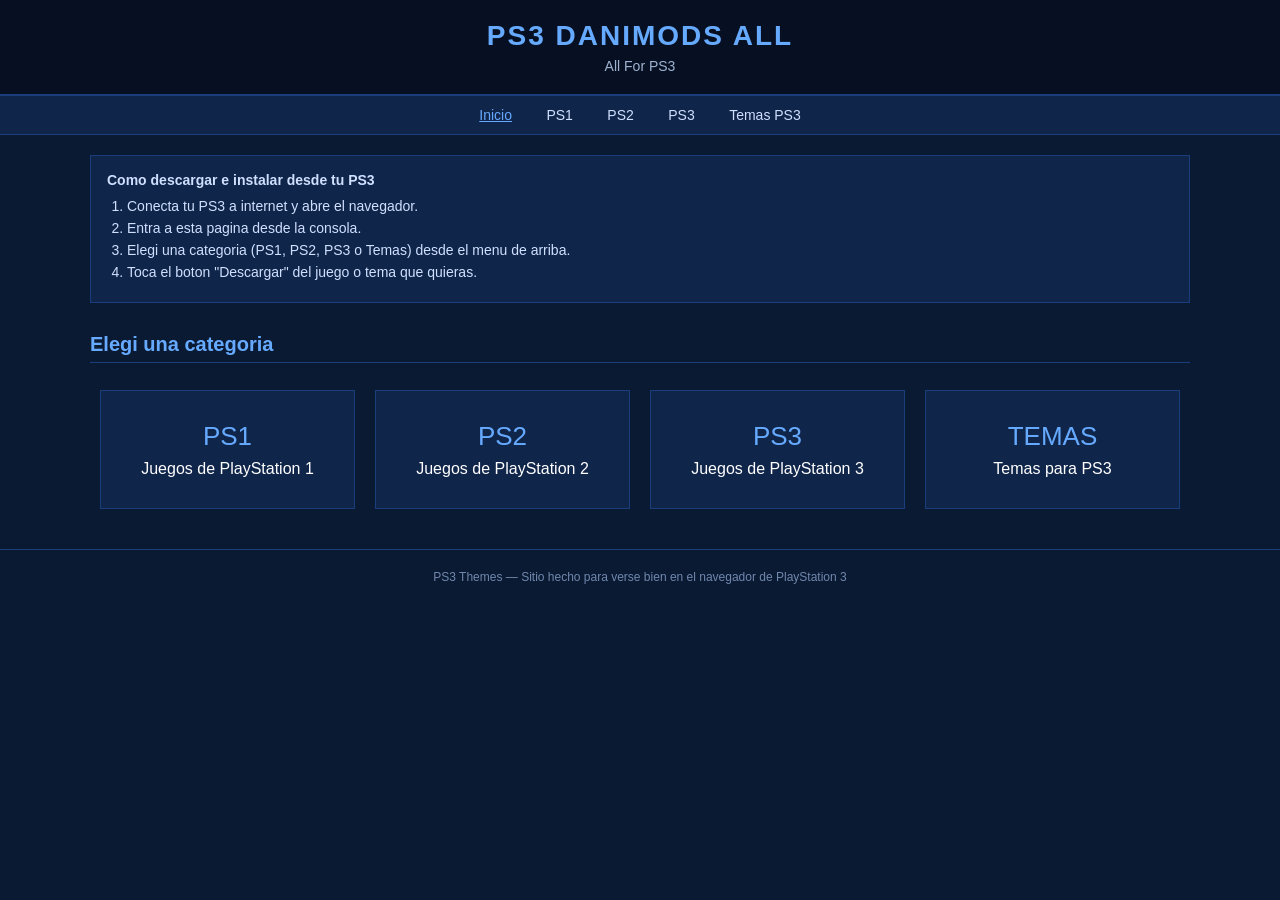
==== index.html @ c49b37cc "Add files via upload" ====
<!DOCTYPE html>
<html lang="es">
<head>
<meta charset="UTF-8">
<meta name="viewport" content="width=1280">
<title>PS3 DANIMODS ALL</title>
<link rel="stylesheet" type="text/css" href="styles.css">
</head>
<body>

<div id="header">
  <h1>PS3 DANIMODS ALL</h1>
  <p>All For PS3</p>
</div>

<div id="nav">
  <a href="index.html" class="active">Inicio</a>
  <a href="ps1.html">PS1</a>
  <a href="ps2.html">PS2</a>
  <a href="ps3.html">PS3</a>
  <a href="temas.html">Temas PS3</a>
</div>

<div id="content">

  <div id="instructions">
    <strong>Como descargar e instalar desde tu PS3</strong>
    <ol>
      <li>Conecta tu PS3 a internet y abre el navegador.</li>
      <li>Entra a esta pagina desde la consola.</li>
      <li>Elegi una categoria (PS1, PS2, PS3 o Temas) desde el menu de arriba.</li>
      <li>Toca el boton "Descargar" del juego o tema que quieras.</li>
    </ol>
  </div>

  <h2 class="section-title">Elegi una categoria</h2>

  <div class="cat-cards">
    <div class="cat-card-row">
      <div class="cat-card">
        <a href="ps1.html">
          <span class="cat-icon">PS1</span>
          Juegos de PlayStation 1
        </a>
      </div>
      <div class="cat-card">
        <a href="ps2.html">
          <span class="cat-icon">PS2</span>
          Juegos de PlayStation 2
        </a>
      </div>
      <div class="cat-card">
        <a href="ps3.html">
          <span class="cat-icon">PS3</span>
          Juegos de PlayStation 3
        </a>
      </div>
      <div class="cat-card">
        <a href="temas.html">
          <span class="cat-icon">TEMAS</span>
          Temas para PS3
        </a>
      </div>
    </div>
  </div>

</div>

<div id="footer">
  PS3 Themes &mdash; Sitio hecho para verse bien en el navegador de PlayStation 3
</div>

</body>
</html>
---- styles.css ----
/* Estilos compartidos - PS3 DANIMODS ALL */
/* Compatibles con el navegador de PS3 (NetFront) */

body {
  margin: 0;
  padding: 0;
  background-color: #0b1a33;
  color: #e6ecf5;
  font-family: Arial, Helvetica, sans-serif;
  font-size: 16px;
}

#header {
  background-color: #071022;
  border-bottom: 2px solid #1a3d7c;
  padding: 20px;
  text-align: center;
}

#header h1 {
  margin: 0;
  font-size: 28px;
  color: #66aaff;
  letter-spacing: 2px;
}

#header p {
  margin: 6px 0 0 0;
  color: #9fb3d1;
  font-size: 14px;
}

#nav {
  background-color: #10254a;
  padding: 10px 20px;
  text-align: center;
  border-bottom: 1px solid #1a3d7c;
}

#nav a {
  color: #cfe0ff;
  text-decoration: none;
  margin: 0 15px;
  font-size: 14px;
}

#nav a.active {
  color: #66aaff;
  text-decoration: underline;
}

#nav a:hover {
  color: #66aaff;
  text-decoration: underline;
}

#searchBox {
  text-align: center;
  padding: 15px 20px;
  background-color: #10254a;
}

#searchInput {
  width: 300px;
  padding: 8px;
  font-size: 14px;
  border: 1px solid #1a3d7c;
  background-color: #0b1a33;
  color: #ffffff;
}

#content {
  padding: 20px;
  max-width: 1100px;
  margin: 0 auto;
}

h2.section-title {
  color: #66aaff;
  border-bottom: 1px solid #1a3d7c;
  padding-bottom: 6px;
  font-size: 20px;
}

/* Grilla de temas usando tabla para maxima compatibilidad */
table.theme-grid {
  width: 100%;
  border-collapse: collapse;
  margin-bottom: 30px;
}

table.theme-grid td {
  width: 33%;
  vertical-align: top;
  padding: 10px;
}

.theme-box {
  background-color: #10254a;
  border: 1px solid #1a3d7c;
  padding: 12px;
}

.theme-box img {
  width: 100%;
  height: auto;
  border: 1px solid #071022;
  display: block;
  margin-bottom: 8px;
  background-color: #051020;
}

.theme-box h3 {
  margin: 0 0 4px 0;
  font-size: 16px;
  color: #ffffff;
}

.theme-box p.desc {
  margin: 0 0 8px 0;
  font-size: 13px;
  color: #9fb3d1;
}

.theme-box .meta {
  font-size: 12px;
  color: #6f88ad;
  margin-bottom: 8px;
}

.download-btn {
  display: block;
  text-align: center;
  background-color: #1a5fd6;
  color: #ffffff;
  text-decoration: none;
  padding: 8px 0;
  font-size: 14px;
  font-weight: bold;
  border: 1px solid #0f3d99;
}

.download-btn:hover {
  background-color: #2a70e6;
}

.download-btn + .download-btn {
  margin-top: 6px;
}

#instructions {
  background-color: #10254a;
  border: 1px solid #1a3d7c;
  padding: 16px;
  margin-bottom: 30px;
  font-size: 14px;
  color: #cfe0ff;
}

#instructions ol {
  margin: 10px 0 0 20px;
  padding: 0;
}

#instructions li {
  margin-bottom: 6px;
}

#footer {
  text-align: center;
  padding: 20px;
  color: #6f88ad;
  font-size: 12px;
  border-top: 1px solid #1a3d7c;
}

/* Tarjetas de categoria en la pagina de inicio */
.cat-cards {
  display: table;
  width: 100%;
  margin-bottom: 10px;
}

.cat-card-row {
  display: table-row;
}

.cat-card {
  display: table-cell;
  width: 25%;
  padding: 10px;
  vertical-align: top;
}

.cat-card a {
  display: block;
  background-color: #10254a;
  border: 1px solid #1a3d7c;
  text-decoration: none;
  color: #ffffff;
  text-align: center;
  padding: 30px 10px;
}

.cat-card a:hover {
  background-color: #17305e;
  border-color: #4f7fff;
}

.cat-card .cat-icon {
  font-size: 26px;
  color: #66aaff;
  display: block;
  margin-bottom: 8px;
}

.cat-card .cat-count {
  display: block;
  font-size: 12px;
  color: #9fb3d1;
  margin-top: 4px;
}
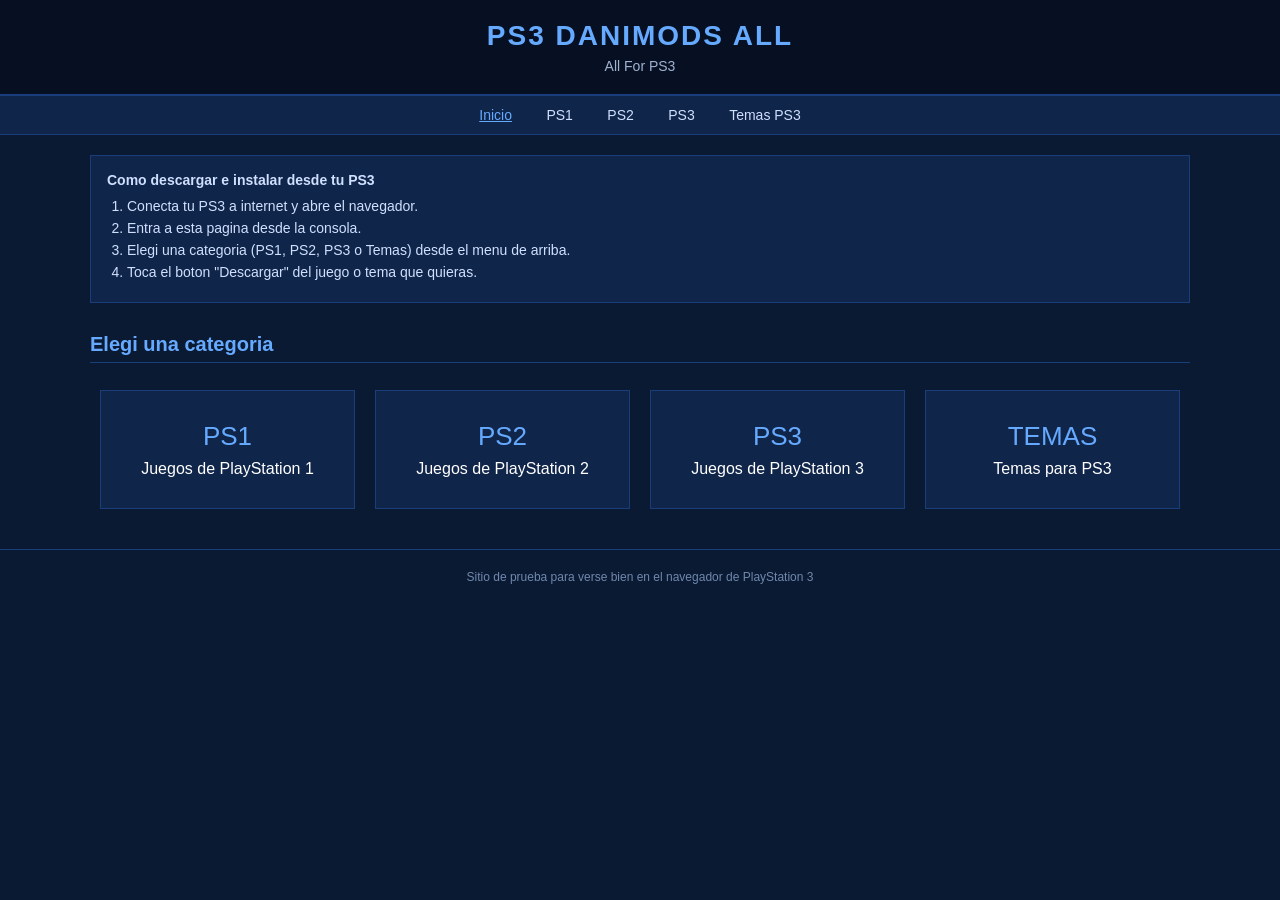
==== commit b37ca086: "Update index.html" ====
--- a/index.html
+++ b/index.html
@@ -67,7 +67,7 @@
 </div>
 
 <div id="footer">
-  PS3 Themes &mdash; Sitio hecho para verse bien en el navegador de PlayStation 3
+ Sitio de prueba para verse bien en el navegador de PlayStation 3
 </div>
 
 </body>
